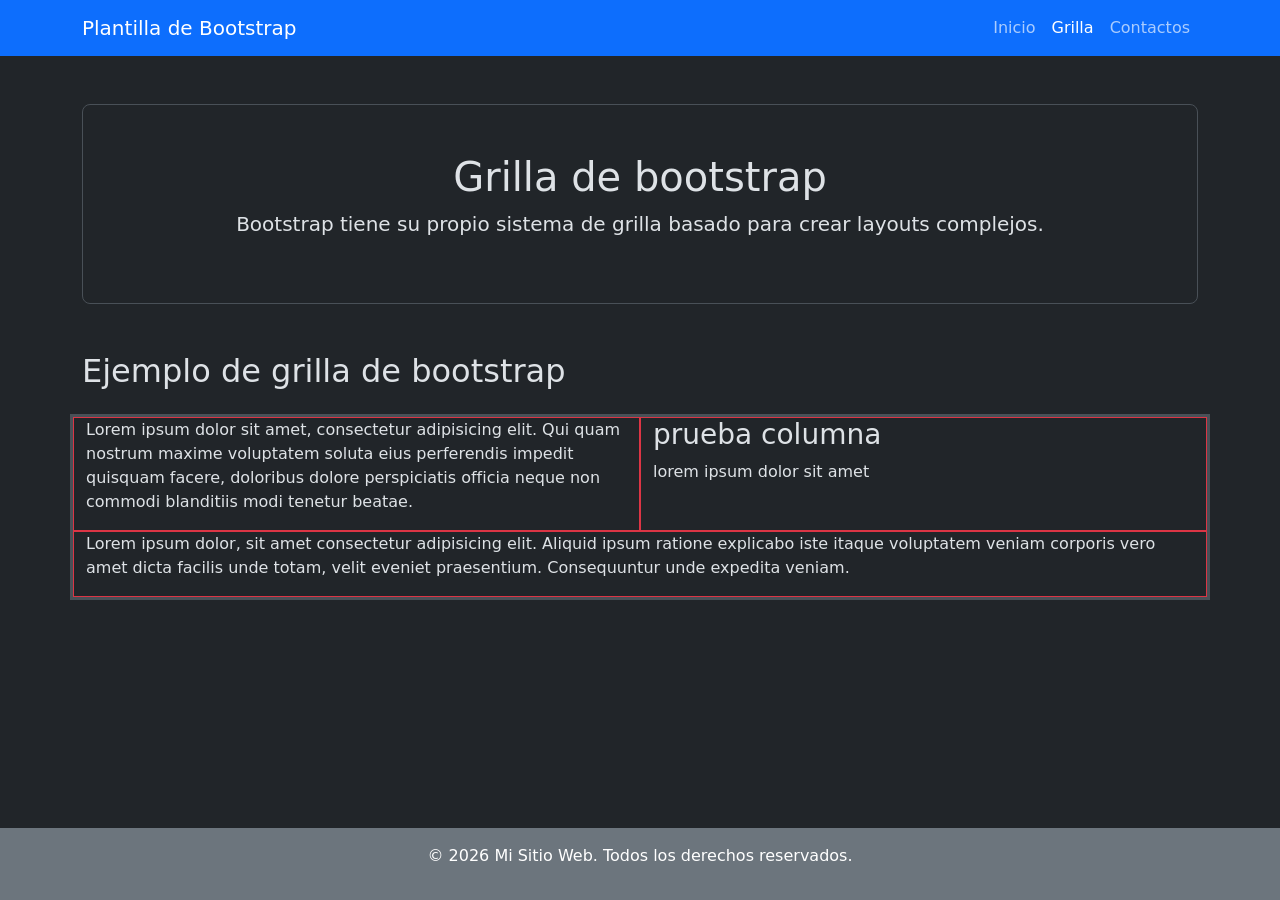
==== pages/grilla.html @ cff0324f "se agrego un ejemplo de grilla" ====
<!doctype html>
<html lang="es" data-bs-theme="dark">
  <head>
    <meta charset="UTF-8" />
    <meta name="viewport" content="width=device-width, initial-scale=1.0" />
    <meta name="description" content="Bootstrap" />
    <meta name="author" content="Sabri Pucheta" />
    <link rel="stylesheet" href="../css/style.css" />
    <link
      href="https://cdn.jsdelivr.net/npm/bootstrap@5.3.8/dist/css/bootstrap.min.css"
      rel="stylesheet"
      integrity="sha384-sRIl4kxILFvY47J16cr9ZwB07vP4J8+LH7qKQnuqkuIAvNWLzeN8tE5YBujZqJLB"
      crossorigin="anonymous"
    />
    <title>Document</title>
  </head>

  <body>
    <header>
      <nav class="navbar bg-primary navbar-expand-lg">
        <div class="container">
          <a href="../index.html" class="navbar-brand"
            >Plantilla de Bootstrap</a
          >

          <button
            class="navbar-toggler"
            data-bs-toggle="collapse"
            data-bs-target="#opcionesMenu"
          >
            <span class="navbar-toggler-icon"></span>
          </button>

          <div class="collapse navbar-collapse" id="opcionesMenu">
            <ul class="navbar-nav ms-auto">
              <li class="nav-item">
                <a class="nav-link" href="../index.html">Inicio</a>
              </li>
              <li class="nav-item">
                <a class="nav-link active" href="./grilla.html">Grilla</a>
              </li>
              <li class="nav-item">
                <a class="nav-link" href="./contactos.html">Contactos</a>
              </li>
            </ul>
          </div>
        </div>
      </nav>
    </header>
    <main class="container my-4">
      <section class="text-center mt-4 py-5 rounded-3 mb-5 border">
        <h1>Grilla de bootstrap</h1>
        <p class="lead">
          Bootstrap tiene su propio sistema de grilla basado para crear layouts
          complejos.
        </p>
      </section>
      <section>
        <h2>Ejemplo de grilla de bootstrap</h2>
        <article class="row border border-3 my-4">
          <div class="border border-danger col-md-6">
            <p>
              Lorem ipsum dolor sit amet, consectetur adipisicing elit. Qui quam
              nostrum maxime voluptatem soluta eius perferendis impedit quisquam
              facere, doloribus dolore perspiciatis officia neque non commodi
              blanditiis modi tenetur beatae.
            </p>
          </div>

          <div class="border border-danger col-md-6">
            <h3>prueba columna</h3>
          <p>lorem ipsum dolor sit amet</p>
          </div> 
          <div class="border border-danger">
            <p>
              Lorem ipsum dolor, sit amet consectetur adipisicing elit. Aliquid
              ipsum ratione explicabo iste itaque voluptatem veniam corporis
              vero amet dicta facilis unde totam, velit eveniet praesentium.
              Consequuntur unde expedita veniam.
            </p>
          </div>
        </article>
      </section>
    </main>
    <footer class="bg-secondary text-center text-white p-3">
      <p>&copy; 2026 Mi Sitio Web. Todos los derechos reservados.</p>
    </footer>
  </body>
</html>
---- css/style.css ----
body{
        display: flex;
        flex-direction: column;
        min-height: 100vh;

}
main{
    flex-grow: 1;
}
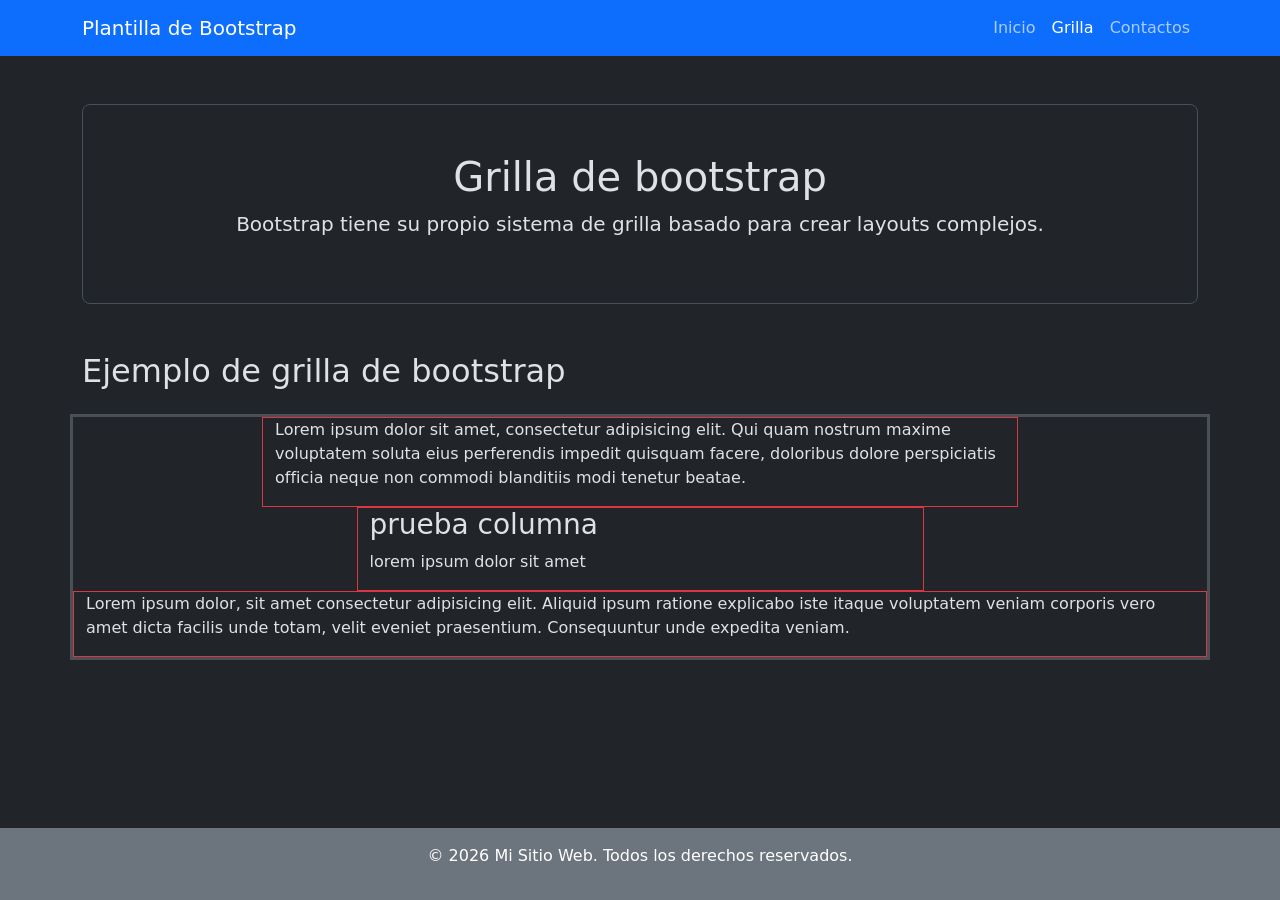
==== commit bf89f468: "se agrago el justify center en la grilla" ====
--- a/pages/grilla.html
+++ b/pages/grilla.html
@@ -57,8 +57,8 @@
       </section>
       <section>
         <h2>Ejemplo de grilla de bootstrap</h2>
-        <article class="row border border-3 my-4">
-          <div class="border border-danger col-md-6">
+        <article class="row border border-3 my-4 justify-content-md-center">
+          <div class="border border-danger col-md-8">
             <p>
               Lorem ipsum dolor sit amet, consectetur adipisicing elit. Qui quam
               nostrum maxime voluptatem soluta eius perferendis impedit quisquam
@@ -67,7 +67,7 @@
             </p>
           </div>
 
-          <div class="border border-danger col-md-6">
+          <div class="border border-danger col-md-6 r">
             <h3>prueba columna</h3>
           <p>lorem ipsum dolor sit amet</p>
           </div> 
